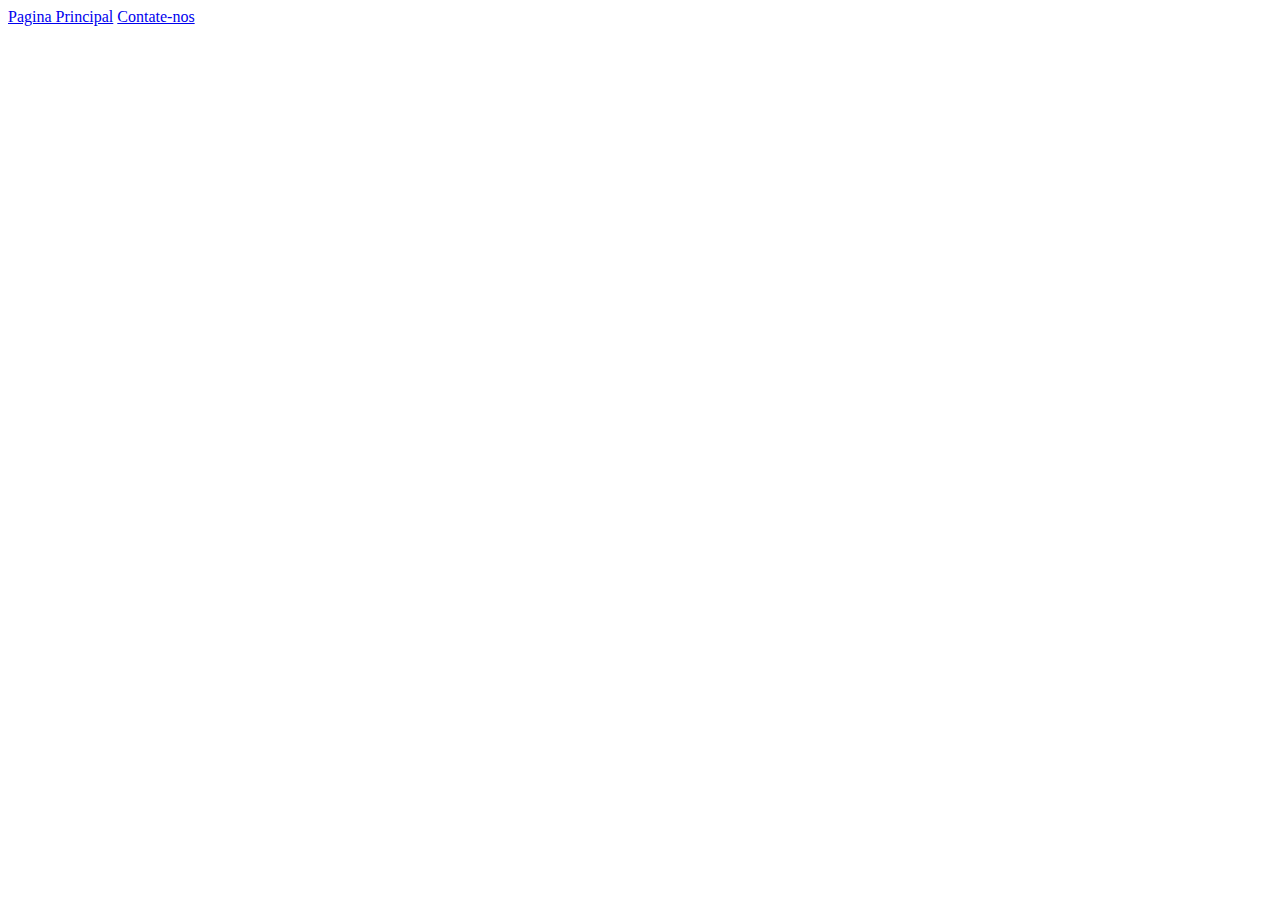
==== Contatos.html @ a05ebed5 "adiciona pagina principal" ====
<!DOCTYPE html>
<html lang="en">

<head>
    <meta charset="UTF-8">
    <meta http-equiv="X-UA-Compatible" content="IE=edge">
    <meta name="viewport" content="width=device-width, initial-scale=1.0">
    <title>Contato</title>
    <link rel="stylesheet" href="pagContatos.css">
</head>
<header class="cabecalho">
    <nav class="menu">
        <a class="menu__link" href="#">Pagina Principal</a>
        <a class="menu__link" href="Contatos.html">Contate-nos</a>
    </nav>
</header>

<body> 

</body>

</html>
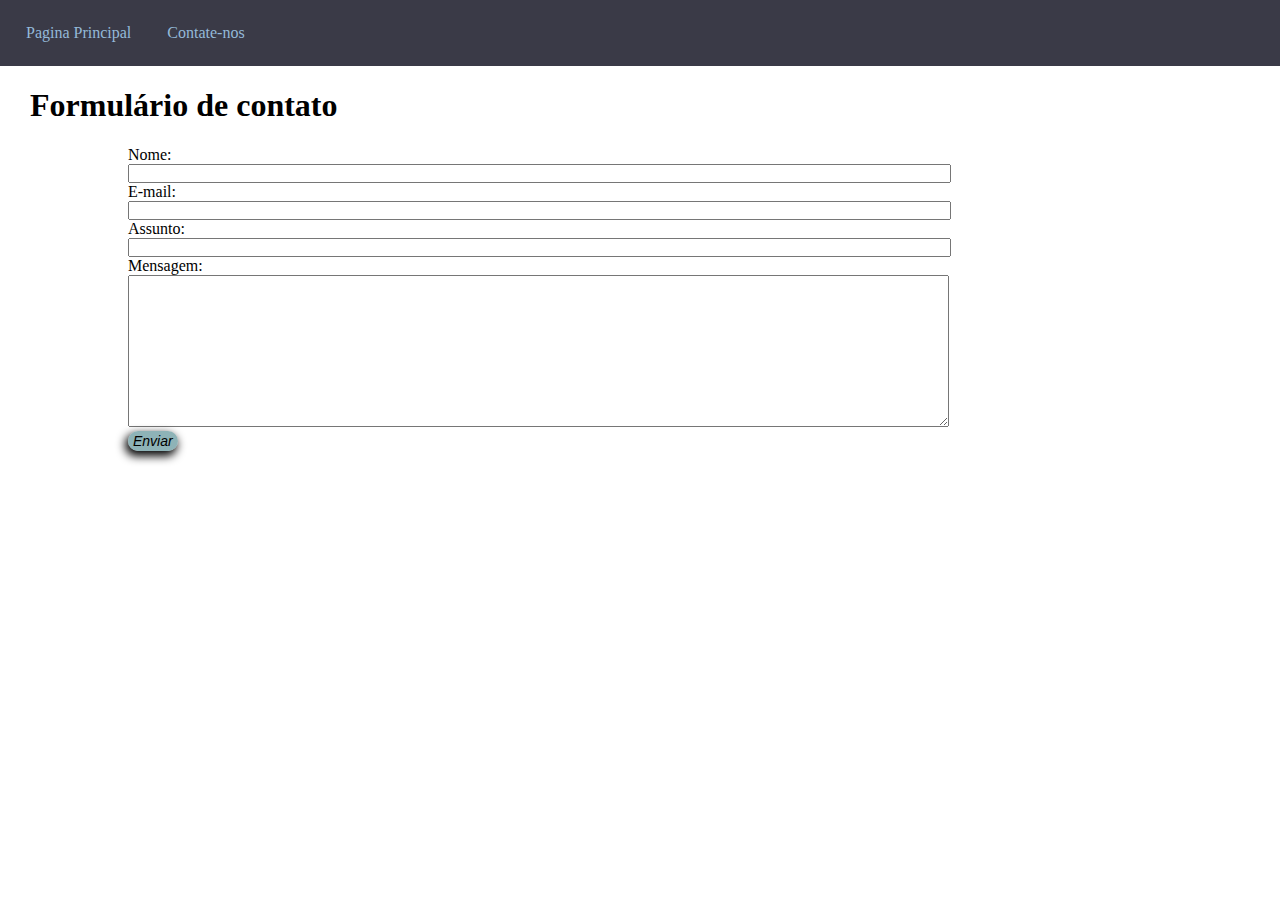
==== commit e0ba809e: "adicionapagina de contato" ====
--- a/Contatos.html
+++ b/Contatos.html
@@ -7,16 +7,36 @@
     <meta name="viewport" content="width=device-width, initial-scale=1.0">
     <title>Contato</title>
     <link rel="stylesheet" href="pagContatos.css">
+    <link rel="stylesheet" href="pagPrincipal.css">
 </head>
-<header class="cabecalho">
-    <nav class="menu">
-        <a class="menu__link" href="#">Pagina Principal</a>
-        <a class="menu__link" href="Contatos.html">Contate-nos</a>
-    </nav>
-</header>
 
-<body> 
-
+<body>
+    <header class="cabecalho">
+        <nav class="menu">
+            <a class="menu__link" href="./index.html">Pagina Principal</a>
+            <a class="menu__link" href="#">Contate-nos</a>
+        </nav>
+    </header>
+    <div class="form">
+        <h1 class="titulo_form">Formulário de contato</h1>
+        <form action class="" method="post">
+            <div class="form_corpo">
+                <div class="nome"> Nome:</div>
+                <label for="nome"></label>
+                <input type="text" name="nome" id="">
+                <div class="nome"> E-mail:</div>
+                <label for="emai"></label>
+                <input type="text" name="email" id="">
+                <div class="nome"> Assunto:</div>
+                <label for="assunto"></label>
+                <input type="text" name="assunto" id="">
+                <div class="nome"> Mensagem:</div>
+                <label for="mensagem"></label>
+                <textarea name="mensagem" id="" cols="30" rows="10"></textarea>
+            </div>
+            <button class="button_form">Enviar</button>
+        </form>
+    </div>
 </body>
 
 </html>--- a/pagContatos.css
+++ b/pagContatos.css
@@ -0,0 +1,48 @@
+.titulo_form{
+    padding-left: 30px;
+}
+
+form {
+    width: 80%;
+    margin: auto;
+}
+
+.form {
+    display: inline-block;
+    width: 100%;
+}
+
+form input {
+    width: 80%;
+    padding: 0px;
+    margin: 0px;
+}
+
+form textarea {
+    width: 80%;
+    padding: 0px;
+    margin: 0px;
+}
+
+form button {
+    padding: 0px;
+    margin-right: 30%;
+}
+
+.button_form{
+    padding: 20px;
+    background-color: rgba(91, 145, 150, 0.689);
+    border-radius: 20px;
+    border: none;
+    padding: 2px 5px;
+    display: inline-block;
+    font-size: 14px;
+    font-style: italic;
+    box-shadow: -2px 4px 10px 1px black;
+}
+
+.button_form:hover{
+    background-color: rgba(96, 145, 150, 0.689);
+    border:solid 1px;
+    box-shadow: 4px 5px 15px 1px black;
+}
--- a/pagPrincipal.css
+++ b/pagPrincipal.css
@@ -0,0 +1,55 @@
+body{
+    margin:0px;
+    height:100%;
+}
+.cabecalho{
+  background-color: rgba(35, 35, 49, 0.894);
+  padding: 20px;
+}
+.menu__link{
+    padding: 10px;
+    display: inline-block;
+    color: rgb(148, 185, 217);
+    text-decoration: none;
+    margin-right: 20px;
+    padding: 4px 6px;
+}
+.menu__link:hover{
+    background-color: azure;
+    border-radius: 20px;
+    color: rgb(46, 39, 81);
+}
+main{
+    padding: 10px 20px;
+}
+.artigo
+.artigo_cabecalho__titulo{
+    padding: 10px;
+    margin-top: 0px;
+    margin-bottom: 0px;
+}
+.artigo_corpo_texto{
+    
+    margin-top: none;
+    width:60ch;
+    padding: 10px;
+}
+.artigo_rodape__botao{
+    padding: 20px;
+    background-color: rgba(91, 145, 150, 0.689);
+    border-radius: 20px;
+    border: none;
+    padding: 2px 5px;
+    display: inline-block;
+    font-size: 14px;
+    font-style: italic;
+    box-shadow: -2px 4px 10px 1px black;
+}
+.artigo_rodape__botao:hover{
+    background-color: rgba(96, 145, 150, 0.689);
+    border:solid 1px;
+    box-shadow: 4px 5px 15px 1px black;
+}
+.paragrafo{
+    margin:none
+}